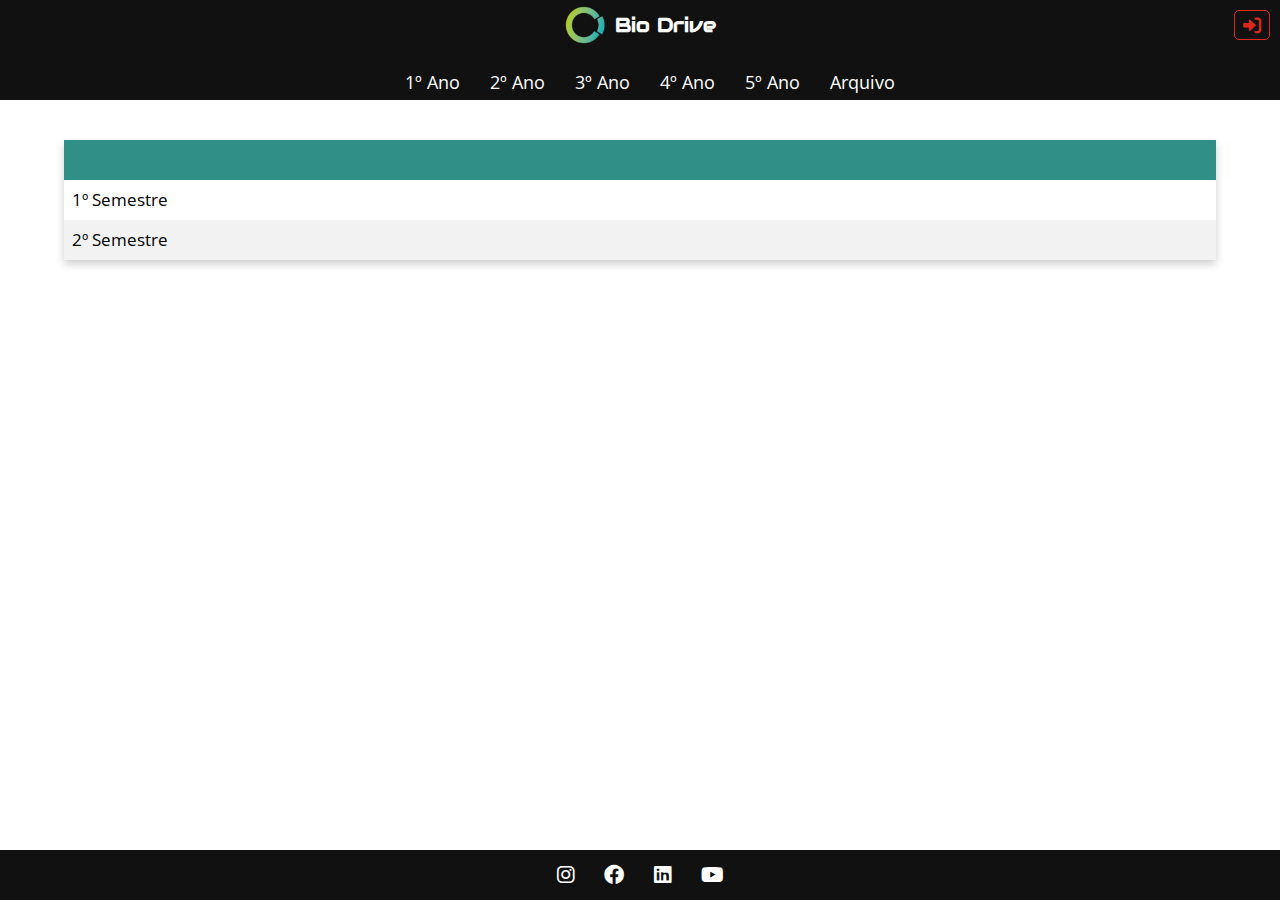
==== html/ano.html @ 8816490c "7th commit" ====
<!DOCTYPE html>
<html lang="en">

<head>
    <meta charset="UTF-8" />
    <meta http-equiv="X-UA-Compatible" content="IE=edge" />
    <meta name="viewport" content="width=device-width, initial-scale=1.0" />
    <link rel="stylesheet" href="../css/styles.css" />
    <script src="../script/index.js"></script>
    <link rel="stylesheet" href="https://cdnjs.cloudflare.com/ajax/libs/font-awesome/6.0.0/css/all.min.css" integrity="sha512-9usAa10IRO0HhonpyAIVpjrylPvoDwiPUiKdWk5t3PyolY1cOd4DSE0Ga+ri4AuTroPR5aQvXU9xC6qOPnzFeg==" crossorigin="anonymous" referrerpolicy="no-referrer"
    />
    <title>Bio Drive</title>
    <link rel="icon" href="../images/logopequeno.png" type="image/icon type">

</head>


<body>
    <header>
        <div id="hamburger-icon" onclick="toggleMobileMenu(this)">
            <div class="bar1"></div>
            <div class="bar2"></div>
            <div class="bar3"></div>
            <ul class="mobile-menu">
                <li><a onclick="goToYear('1º Ano')">1º Ano</a></li>
                <li><a onclick="goToYear('2º Ano')">2º Ano</a></li>
                <li><a onclick="goToYear('3º Ano')">3º Ano</a></li>
                <li><a onclick="goToYear('4º Ano')">4º Ano</a></li>
                <li><a onclick="goToYear('5º Ano')">5º Ano</a></li>
                <li><a href="../html/arquivo.html">Arquivo </a></li>

            </ul>
        </div>
        <div id="top">
            <div id="enter2">
                <li id="login2"><i class="fa-solid fa-right-to-bracket"></i></li>
                <li id="password2"><i class="fa fa-key" aria-hidden="true"></i></li>
            </div>

            <div id="brand">
                <a href="../html/indexprivate.html"><img src="../images/logopequeno.png" alt="Logo NEBIST"></img>
                </a>
                <a href="../html/indexprivate.html">Bio Drive</a>
            </div>

            <div id="enter">
                <li id="login"><a href=""><i class="fa-solid fa-right-to-bracket"></i></a></li>
                <li id="password"><a href="../index.html"><i class="fa-solid fa-right-to-bracket"></i></a></li>
            </div>


        </div>

        <nav>
            <ul>
                <li><a onclick="goToYear('1º Ano')">1º Ano</a></li>
                <li><a onclick="goToYear('2º Ano')">2º Ano</a></li>
                <li><a onclick="goToYear('3º Ano')">3º Ano</a></li>
                <li><a onclick="goToYear('4º Ano')">4º Ano</a></li>
                <li><a onclick="goToYear('5º Ano')">5º Ano</a></li>
                <li><a href="../html/arquivo.html">Arquivo </a></li>
            </ul>
        </nav>

    </header>

    <main>
        <section class="container">

            <table id="ano">
                <thead>
                    <tr>
                        <th id="header_ano" colspan=" 3 ">
                            <a onclick="changeYear('1ºAno')">

                            </a>
                        </th>
                    </tr>
                </thead>

                <tbody id="cont_table">

                </tbody>
            </table>


        </section>


    </main>

    <footer>
        <ul>
            <li>
                <a href="https://www.instagram.com/neb.ist/ " class="fa-brands fa-instagram fa-lg "></a>
            </li>
            <li>
                <a href="https://www.facebook.com/NEBIST " class="fa-brands fa-facebook fa-lg "></a>
            </li>
            <li>
                <a href="https://www.linkedin.com/company/nebist---n%C3%BAcleo-de-engenharia-biol%C3%B3gica-do-instituto-superior-t%C3%A9cnico/ " class="fa-brands fa-linkedin fa-lg "></a>
            </li>
            <li>
                <a href="https://www.youtube.com/channel/UCK7IhGs57sJtizBi5eECKpQ " class="fa-brands fa-youtube fa-lg "></a>
            </li>
        </ul>
    </footer>
</body>

</html>
---- css/styles.css ----
@import url("https://fonts.googleapis.com/css2?family=Poppins:wght@400;700&display=swap");
@import url("https://fonts.googleapis.com/css2?family=Audiowide&family=Open+Sans:ital,wght@0,300;0,400;0,500;0,600;0,700;1,300;1,400;1,500&display=swap");

/* Variaveis (cores e fonts) */

:root {
    --clr-dark: #111;
    --clr-light: #f2f2f2;
    --clr-pop: #3db5aa;
    --clr-accent: #309088;
    --clr-accent2: #0c2422;
    --clr-btn: rgb(66, 66, 66);
    --clr-black: black;
    --clr-white: white;
    --clr-login: #0057b8;
    --clr-password: #da291c;
    --clr-passwordbefore: rgb(161, 220, 82);
    --ff-title: Audiowide, cursive;
    --ff-body: Open Sans, sans-serif;
}

*,
*::before,
*::after {
    box-sizing: inherit;
    margin: 0;
    padding: 0;
}

html {
    box-sizing: border-box;
    font-family: var(--ff-body);
    font-weight: normal;
    font-size: 12px;
    line-height: 100%;
}

body {
    font-size: clamp(1rem, 1vw + 1rem, 1.333rem);
    background-color: var(--clr-white);
    color: var(--clr-black);
    font-family: var(--ff-body);
}

img {
    display: block;
    max-width: 100%;
}


/* END Variaveis (cores e fonts) */


/* Typography */

h1 {
    font-family: var(--ff-title);
    font-size: clamp(1.5rem, 1vw + 1rem, 2.667rem);
    line-height: 100%;
}

h2 {
    line-height: 1.3;
    font-size: clamp(1.083rem, 0.9vw + 0.9rem, 1.75rem);
    margin-bottom: 2em;
    margin-top: 0.85em;
    line-height: 18px;
}

h3 {
    line-height: 1.3;
    font-size: clamp(18px, 2.5vw, 40px);
    font-weight: lighter;
    margin-bottom: 0.85em;
    margin-top: 0.85em;
    line-height: 18px;
}

h4 {
    line-height: 1.3;
    font-size: clamp(18px, 2.5vw, 40px);
    font-weight: lighter;
    margin-bottom: 0.85em;
    margin-top: 0.85em;
    line-height: 18px;
}

h5 {
    line-height: 1.3;
    font-size: clamp(15px, 2vw, 30px);
    font-weight: lighter;
    margin-bottom: 0.85em;
    margin-top: 0.85em;
    line-height: 18px;
    text-decoration: underline;
    color: var(--clr-pop);
}

p {
    font-weight: lighter;
    margin-bottom: 2em;
    font-size: clamp(1rem, 1vw + 0.5rem, 1.333rem);
    line-height: 140%;
    text-align: center;
}

@media only screen and (max-width: 600px) {
    p {
        text-align: justify;
    }
    .centered-text {
        text-align: center;
    }
}


/* End Typography */


/* Header */

header {
    position: -webkit-sticky;
    position: sticky;
    top: 0px;
    left: 0px;
    z-index: 999;
    background-color: var(--clr-dark);
    height: 100px;
    display: flex;
    flex-wrap: wrap;
    justify-content: center;
    padding: 0px 10px;
    font-size: clamp(1.167rem, 1vw + 1rem, 1.5rem);
}

#public {
    height: 50px;
    max-height: 50px;
}

header a {
    text-decoration: none;
    color: var(--clr-white);
}

#top {
    display: flex;
    flex-wrap: nowrap;
    width: 100%;
}

#brand {
    font-family: var(--ff-title);
    font-weight: bold;
    font-size: clamp(1.167rem, 1vw + 1rem, 1.667rem);
    display: flex;
    justify-content: center;
    align-items: center;
    flex-basis: 100%;
    height: 50px;
}

#brand img {
    width: 40px;
    display: block;
    margin-left: 0px;
    margin-right: 10px;
}

#enter {
    flex-basis: auto;
    flex-grow: 0;
    flex-shrink: 0;
    height: 50px;
    list-style: none;
    display: flex;
    align-items: center;
    justify-content: space-around;
    right: 0;
}

#enter2 {
    flex-basis: auto;
    flex-grow: 0;
    flex-shrink: 0;
    height: 50px;
    list-style: none;
    display: flex;
    align-items: center;
    justify-content: space-around;
    right: 0;
    color: transparent;
}

#login,
#password,
#login2,
#password2,
#password-before {
    border-radius: 5px;
    padding: 5px 8px;
}

#login {
    border: 1px solid var(--clr-login);
    margin-right: 5px;
    display: none;
}

#password {
    border: 1px solid var(--clr-password);
}

#login2 {
    border: 1px solid transparent;
    margin-right: 5px;
    display: none;
}

#password2 {
    border: 1px solid transparent;
}

#password-before {
    border: 1px solid var(--clr-passwordbefore);
}

#login a {
    color: var(--clr-login);
}

#password a {
    color: var(--clr-password);
}

#password-before a {
    color: var(--clr-passwordbefore);
}

header ul {
    list-style: none;
    height: 100%;
    display: flex;
    align-items: center;
    justify-content: space-around;
}

header ul a:hover {
    color: var(--clr-pop);
}

header ul li {
    padding: 5px;
    margin-left: 20px;
    cursor: pointer;
}

header ul li:hover {
    transform: scale(1.1);
    transition: 0.3s;
}

#hamburger-icon {
    margin: auto 0;
    display: none;
    cursor: pointer;
}

#hamburger-icon div {
    width: 35px;
    height: 3px;
    background-color: var(--clr-white);
    margin: 6px 0;
    transition: 0.4s;
}

.open .bar1 {
    -webkit-transform: rotate(-45deg) translate(-6px, 6px);
    transform: rotate(-45deg) translate(-6px, 6px);
}

.open .bar2 {
    opacity: 0;
}

.open .bar3 {
    -webkit-transform: rotate(45deg) translate(-6px, -8px);
    transform: rotate(45deg) translate(-6px, -8px);
}

.open .mobile-menu {
    display: flex;
    flex-direction: column;
    align-items: center;
    justify-content: flex-start;
}

.mobile-menu {
    display: none;
    position: absolute;
    top: 50px;
    left: 0;
    /*height: calc(100vh - 50px);*/
    height: auto;
    width: 100%;
    background-color: var(--clr-dark);
    opacity: 0.9;
}

.mobile-menu li {
    margin-bottom: 10px;
}

@media only screen and (max-width: 600px) {
    header nav {
        display: none;
    }
    #hamburger-icon {
        display: block;
    }
    header {
        height: 50px;
        flex-wrap: nowrap;
        justify-content: space between;
    }
    #enter2 {
        display: none;
    }
    #public #enter2 {
        display: flex;
    }
}


/* END Header */


/* Footer */

footer {
    display: flex;
    justify-content: center;
    align-items: center;
    position: fixed;
    bottom: 0;
    width: 100%;
    background-color: var(--clr-dark);
    height: 50px;
}

footer .fa-brands {
    color: var(--clr-white);
    text-decoration: none;
    flex-basis: 0;
}

footer ul {
    display: flex;
    gap: 30px;
    flex: 0 1 auto;
}

footer ul li {
    list-style-type: none;
}


/* END Footer */


/* Main */

main {
    position: relative;
    height: 100%;
    background-image: url("images/repositorioblur.jpg");
}

.foto {
    height: 30vw;
    max-height: 250px;
    min-height: 100px;
}

.foto img {
    width: 100%;
    max-width: 500%;
    height: 100%;
    object-fit: fill;
}

.foto h1 {
    position: relative;
    text-align: center;
    top: -60%;
    color: var(--clr-white);
    padding: 0px 30px;
}


/* Page */

.page {
    padding: 40px 80px;
    background-color: var(--clr-white);
    text-align: center;
    flex-grow: 100;
}

@media (min-width: 1025px) and (max-width: 1280px) {
    .page {
        padding: 35px 60px;
    }
}

@media (min-width: 768px) and (max-width: 1024px) {
    .page {
        padding: 30px 50px;
    }
}

@media (max-width: 767px) {
    .page {
        padding: 25px 40px;
    }
}


/* Buttons */

.btn {
    display: flex;
    justify-content: center;
    font-size: clamp(1rem, 1vw + 0.5rem, 1.333rem);
    color: var(--clr-white);
    line-height: 18px;
}

.btn a {
    text-decoration: none;
    background-color: var(--clr-dark);
    border: none;
    padding: 0.8em 1.6em;
    text-align: center;
    cursor: pointer;
    border-radius: 25px;
    margin: 0px 10px;
}

.btn a:hover {
    opacity: 0.8;
}


/* Table */

.container {
    font-size: clamp(1.083rem, 1vw + 0.75rem, 1.417rem);
}

.container a {
    color: var(--clr-black);
    text-decoration: none;
}

.container a:hover {
    color: var(--clr-accent);
}

table {
    border-collapse: collapse;
    width: 80%;
    margin: 40px auto;
    box-shadow: 0 4px 8px 0 rgba(0, 0, 0, 0.2);
    transition: 0.3s;
    background-color: var(--clr-white);
    width: 90%;
    line-height: 120%;
}

table a {
    cursor: pointer;
}

td,
th {
    text-align: left;
    padding: 8px;
    height: 40px;
    max-height: 40px;
}

.container th {
    background-color: var(--clr-accent);
    color: var(--clr-white);
    font-size: clamp(1.167rem, 1vw + 0.85rem, 1.5rem);
}

.container th a {
    color: var(--clr-white);
}

.container th a:hover {
    color: var(--clr-accent2);
}

tr:nth-child(even) {
    background-color: var(--clr-light);
}

table td:nth-child(2),
table td:nth-child(3) {
    text-align: center;
    width: 1%;
    padding: 8px 15px;
}

table td:nth-child(1) {
    width: 99%;
}

@media (max-width: 767px) {
    table {
        width: 90%;
    }
}
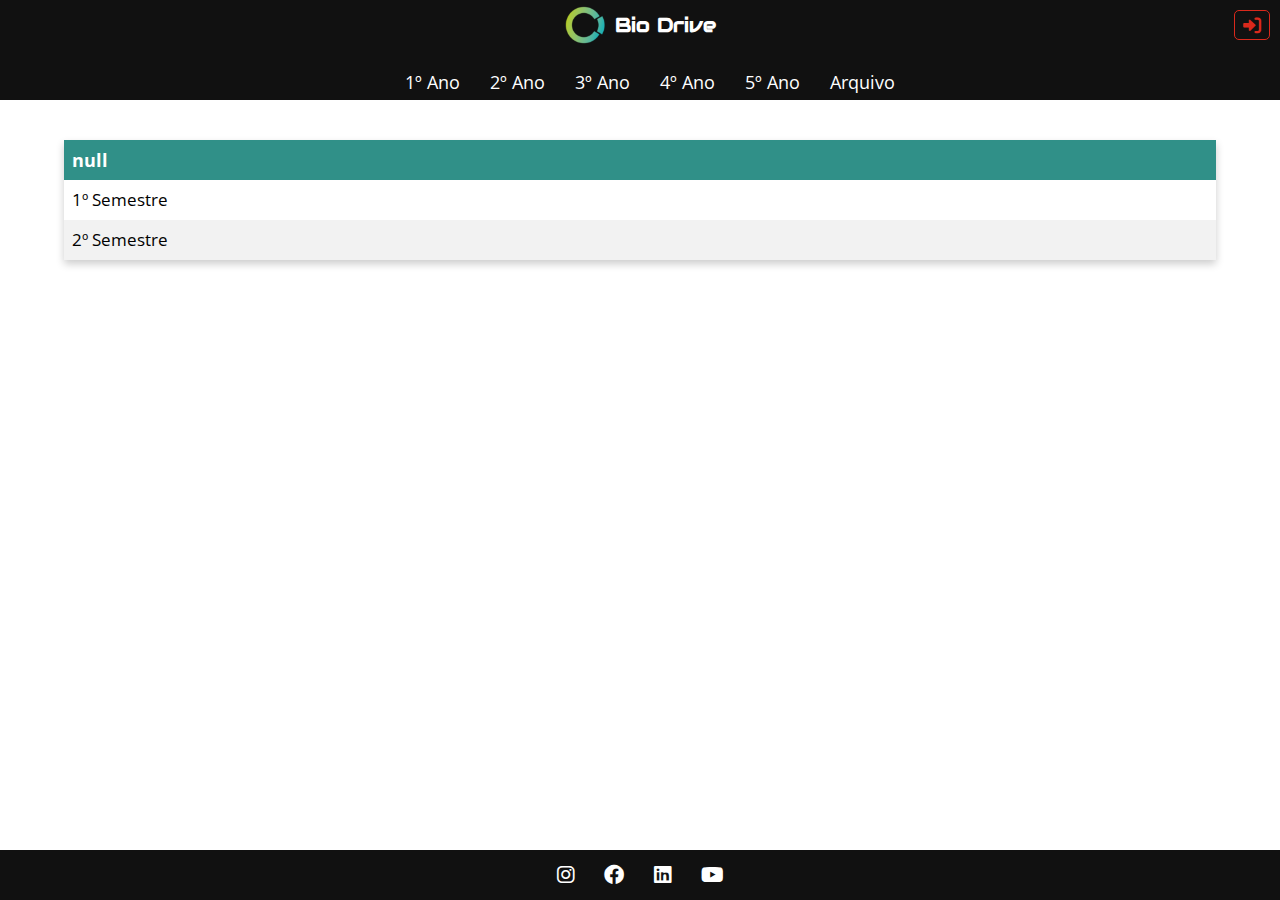
==== commit 840a8e00: "8th commit" ====
--- a/html/ano.html
+++ b/html/ano.html
@@ -71,9 +71,6 @@
                 <thead>
                     <tr>
                         <th id="header_ano" colspan=" 3 ">
-                            <a onclick="changeYear('1ºAno')">
-
-                            </a>
                         </th>
                     </tr>
                 </thead>
--- a/css/styles.css
+++ b/css/styles.css
@@ -96,17 +96,29 @@
     color: var(--clr-pop);
 }
 
-p {
+p,
+.index_list {
     font-weight: lighter;
-    margin-bottom: 2em;
+    margin-bottom: 0.5em;
     font-size: clamp(1rem, 1vw + 0.5rem, 1.333rem);
     line-height: 140%;
     text-align: center;
 }
 
+.index_list {
+    text-align: justify;
+    margin: 0 auto;
+    width: 40em;
+}
+
 @media only screen and (max-width: 600px) {
     p {
         text-align: justify;
+    }
+    .index_list {
+        max-width: 35em;
+        width: auto;
+        margin: 0 1.2em;
     }
     .centered-text {
         text-align: center;
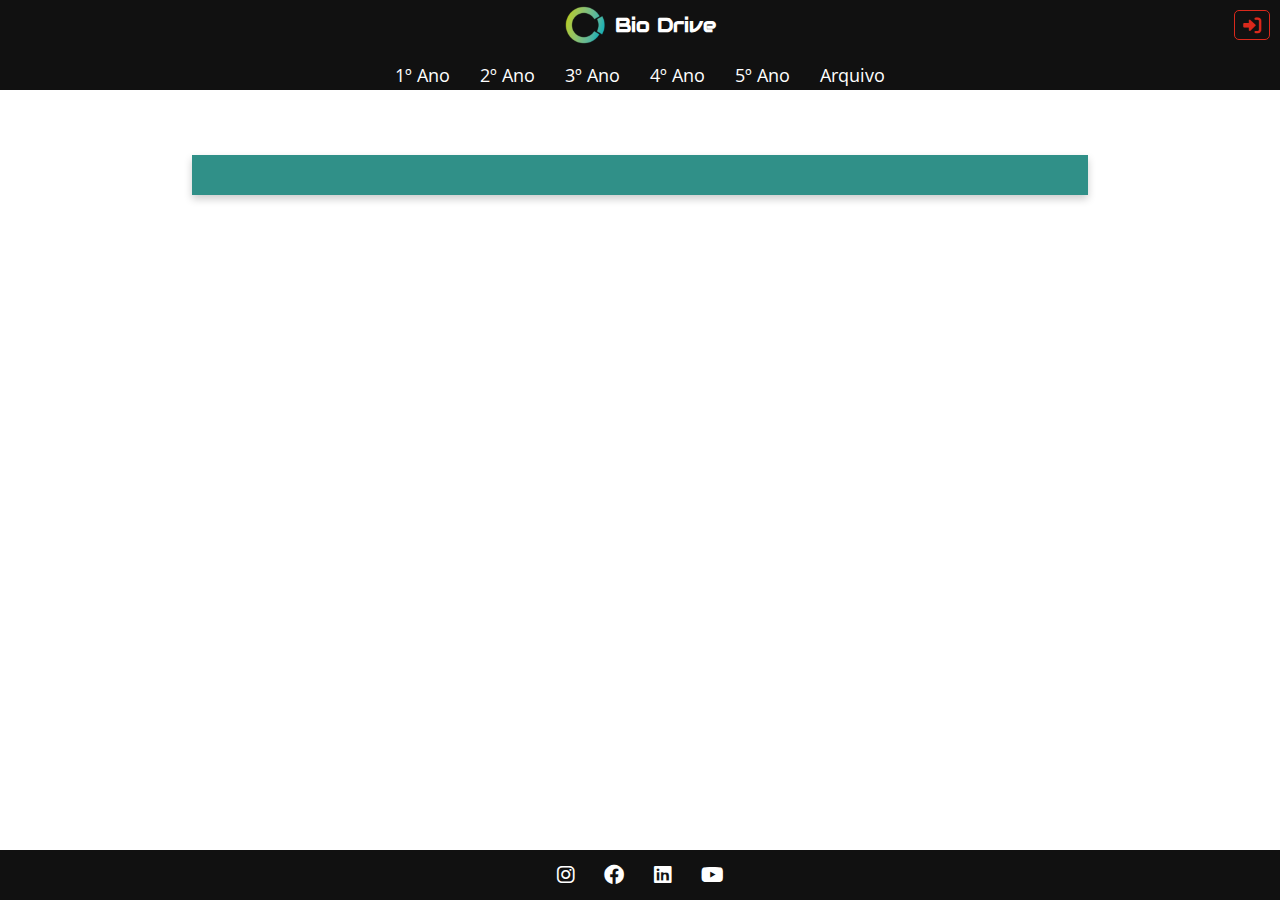
==== commit e3fb8cc8: "BETA VERSION optimised" ====
--- a/html/ano.html
+++ b/html/ano.html
@@ -3,6 +3,8 @@
 
 <head>
     <meta charset="UTF-8" />
+    <meta name="google" content="notranslate">
+    <meta http-equiv="Content-Language" content="pt">
     <meta http-equiv="X-UA-Compatible" content="IE=edge" />
     <meta name="viewport" content="width=device-width, initial-scale=1.0" />
     <link rel="stylesheet" href="../css/styles.css" />
@@ -22,11 +24,11 @@
             <div class="bar2"></div>
             <div class="bar3"></div>
             <ul class="mobile-menu">
-                <li><a onclick="goToYear('1º Ano')">1º Ano</a></li>
-                <li><a onclick="goToYear('2º Ano')">2º Ano</a></li>
-                <li><a onclick="goToYear('3º Ano')">3º Ano</a></li>
-                <li><a onclick="goToYear('4º Ano')">4º Ano</a></li>
-                <li><a onclick="goToYear('5º Ano')">5º Ano</a></li>
+                <li><a onclick="setLocal('1º Ano')">1º Ano</a></li>
+                <li><a onclick="setLocal('2º Ano')">2º Ano</a></li>
+                <li><a onclick="setLocal('3º Ano')">3º Ano</a></li>
+                <li><a onclick="setLocal('4º Ano')">4º Ano</a></li>
+                <li><a onclick="setLocal('5º Ano')">5º Ano</a></li>
                 <li><a href="../html/arquivo.html">Arquivo </a></li>
 
             </ul>
@@ -53,11 +55,11 @@
 
         <nav>
             <ul>
-                <li><a onclick="goToYear('1º Ano')">1º Ano</a></li>
-                <li><a onclick="goToYear('2º Ano')">2º Ano</a></li>
-                <li><a onclick="goToYear('3º Ano')">3º Ano</a></li>
-                <li><a onclick="goToYear('4º Ano')">4º Ano</a></li>
-                <li><a onclick="goToYear('5º Ano')">5º Ano</a></li>
+                <li><a onclick="setLocal('1º Ano')">1º Ano</a></li>
+                <li><a onclick="setLocal('2º Ano')">2º Ano</a></li>
+                <li><a onclick="setLocal('3º Ano')">3º Ano</a></li>
+                <li><a onclick="setLocal('4º Ano')">4º Ano</a></li>
+                <li><a onclick="setLocal('5º Ano')">5º Ano</a></li>
                 <li><a href="../html/arquivo.html">Arquivo </a></li>
             </ul>
         </nav>
@@ -70,7 +72,7 @@
             <table id="ano">
                 <thead>
                     <tr>
-                        <th id="header_ano" colspan=" 3 ">
+                        <th id="header_ano" colspan="2">
                         </th>
                     </tr>
                 </thead>
--- a/css/styles.css
+++ b/css/styles.css
@@ -118,7 +118,7 @@
     .index_list {
         max-width: 35em;
         width: auto;
-        margin: 0 1.2em;
+        margin: 0 1.3em;
     }
     .centered-text {
         text-align: center;
@@ -138,7 +138,7 @@
     left: 0px;
     z-index: 999;
     background-color: var(--clr-dark);
-    height: 100px;
+    height: 90px;
     display: flex;
     flex-wrap: wrap;
     justify-content: center;
@@ -264,7 +264,7 @@
 
 header ul li {
     padding: 5px;
-    margin-left: 20px;
+    margin: 0px 10px;
     cursor: pointer;
 }
 
@@ -386,7 +386,6 @@
 main {
     position: relative;
     height: 100%;
-    background-image: url("images/repositorioblur.jpg");
 }
 
 .foto {
@@ -467,8 +466,13 @@
 
 /* Table */
 
+.fa-xs {
+    margin: 0 0.7em;
+}
+
 .container {
     font-size: clamp(1.083rem, 1vw + 0.75rem, 1.417rem);
+    margin-top: 80px;
 }
 
 .container a {
@@ -487,7 +491,7 @@
     box-shadow: 0 4px 8px 0 rgba(0, 0, 0, 0.2);
     transition: 0.3s;
     background-color: var(--clr-white);
-    width: 90%;
+    width: 60%;
     line-height: 120%;
 }
 
@@ -506,7 +510,13 @@
 .container th {
     background-color: var(--clr-accent);
     color: var(--clr-white);
+    font-size: clamp(1.333rem, 1.05vw + 1rem, 1.667rem);
+    line-height: normal;
+}
+
+.container td {
     font-size: clamp(1.167rem, 1vw + 0.85rem, 1.5rem);
+    padding: 20px 10px;
 }
 
 .container th a {
@@ -536,4 +546,28 @@
     table {
         width: 90%;
     }
+    .container td {
+        padding: 15px 10px;
+    }
+    .container {
+        margin-top: 35px;
+    }
+}
+
+@media (min-width: 768px) and (max-width: 1024px) {
+    table {
+        width: 80%;
+    }
+    .container {
+        margin-top: 50px;
+    }
+}
+
+@media (min-width: 1025px) and (max-width: 1280px) {
+    table {
+        width: 70%;
+    }
+    .container {
+        margin-top: 65px;
+    }
 }